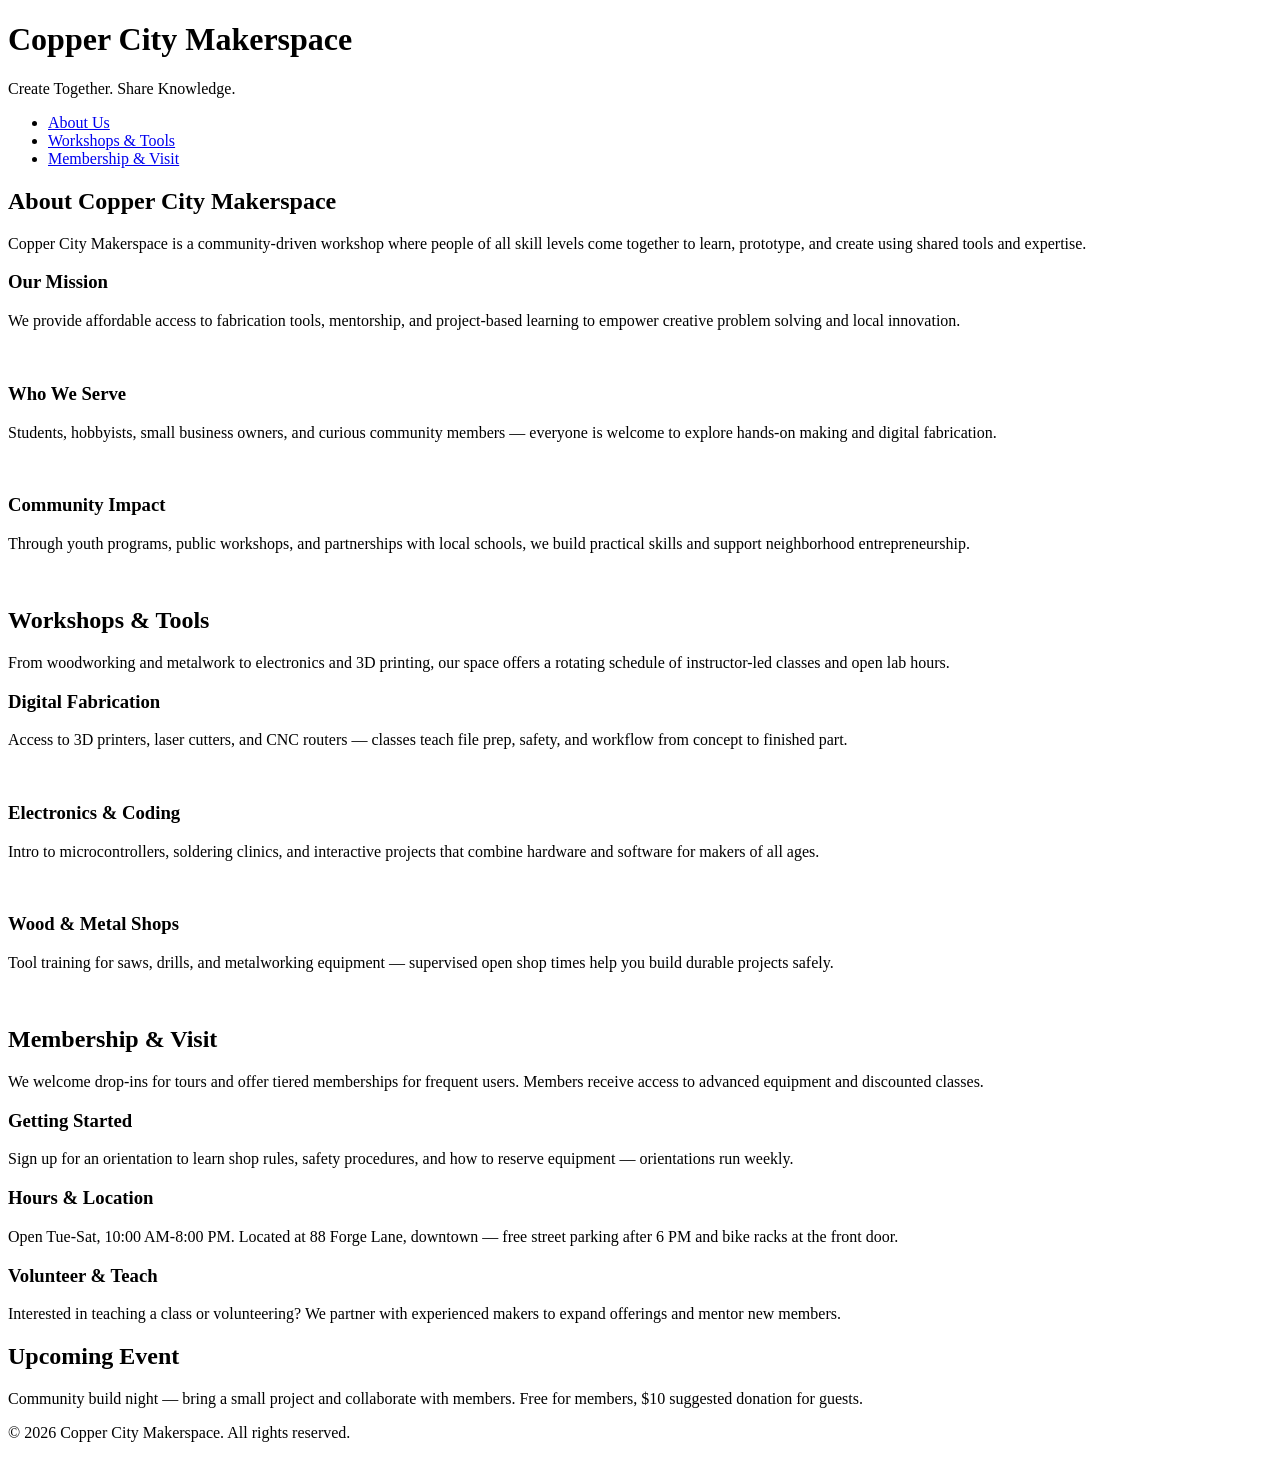
==== index.html @ 4972c2a4 "added new pages" ====
<!DOCTYPE html>
<html lang="en">
<head>
    <meta charset="UTF-8">
    <meta name="viewport" content="width=device-width, initial-scale=1.0">
    <link rel="stylesheet" href="styles.css">
    <title>Copper City Makerspace</title>
</head>
<body>
    <header>
        <h1>Copper City Makerspace</h1>
        <p>Create Together. Share Knowledge.</p>
    </header>
<nav>
    <ul>
        <li><a href="about.html">About Us</a></li>
        <li><a href="workshops.html">Workshops & Tools</a></li>
        <li><a href="memberships.html">Membership & Visit</a></li>
    </ul>
</nav>
<main>
    <section id="about">
        <h2>About Copper City Makerspace</h2>
        <p>Copper City Makerspace is a community-driven workshop where people of all skill levels come together to learn, prototype, and create using shared tools and expertise.</p>
        <div class="card-row">
            <section>
                <h3>Our Mission</h3>
                <p>We provide affordable access to fabrication tools, mentorship, and project-based learning to empower creative problem solving and local innovation.</p>
                <img src="images/engineering.jpg" alt="" width="300">
            </section>
            <section>
                <h3>Who We Serve</h3>
                <p>Students, hobbyists, small business owners, and curious community members — everyone is welcome to explore hands-on making and digital fabrication.</p>
                <img src="images/ideation.jpg" alt="" width="300">
            </section>
            <section>
                <h3>Community Impact</h3>
                <p>Through youth programs, public workshops, and partnerships with local schools, we build practical skills and support neighborhood entrepreneurship.</p>
                <img src="images/storytelling.jpg" alt="" width="300">
            </section>
        </div>
    </section>
    <section id="workshops">
        <h2>Workshops & Tools</h2>
        <p>From woodworking and metalwork to electronics and 3D printing, our space offers a rotating schedule of instructor-led classes and open lab hours.</p>
        <div class="card-row">
            <section>
                <h3>Digital Fabrication</h3>
                <p>Access to 3D printers, laser cutters, and CNC routers — classes teach file prep, safety, and workflow from concept to finished part.</p>
                <img src="images/3Dprinter.jpg" alt="" width="300">
            </section>
            <section>
                <h3>Electronics & Coding</h3>
                <p>Intro to microcontrollers, soldering clinics, and interactive projects that combine hardware and software for makers of all ages.</p>
                <img src="images/microcontroller.jpg" alt="" width="300">
            </section>
            <section>
                <h3>Wood & Metal Shops</h3>
                <p>Tool training for saws, drills, and metalworking equipment — supervised open shop times help you build durable projects safely.</p>
                <img src="images/metalworking.jpg" alt="" width="300">
            </section>
        </div>
    </section>
    <section id="memberships">
        <h2>Membership & Visit</h2>
        <p>We welcome drop-ins for tours and offer tiered memberships for frequent users. Members receive access to advanced equipment and discounted classes.</p>
        <div class="card-row"> 
            <section>
                <h3>Getting Started</h3>
                <p>Sign up for an orientation to learn shop rules, safety procedures, and how to reserve equipment — orientations run weekly.</p>
            </section>
            <section>
                <h3>Hours & Location</h3>
                <p>Open Tue-Sat, 10:00 AM-8:00 PM. Located at 88 Forge Lane, downtown — free street parking after 6 PM and bike racks at the front door.</p>
            </section>
            <section>
                <h3>Volunteer & Teach</h3>
                <p>Interested in teaching a class or volunteering? We partner with experienced makers to expand offerings and mentor new members.</p>
            </section>
        </div>
    </section>
</main>
<aside>
    <h2>Upcoming Event</h2>
    <p>Community build night — bring a small project and collaborate with members. Free for members, $10 suggested donation for guests.</p>
</aside>
<footer>
    <p>&copy; 2026 Copper City Makerspace. All rights reserved.</p>
</footer>
</body>
</html>
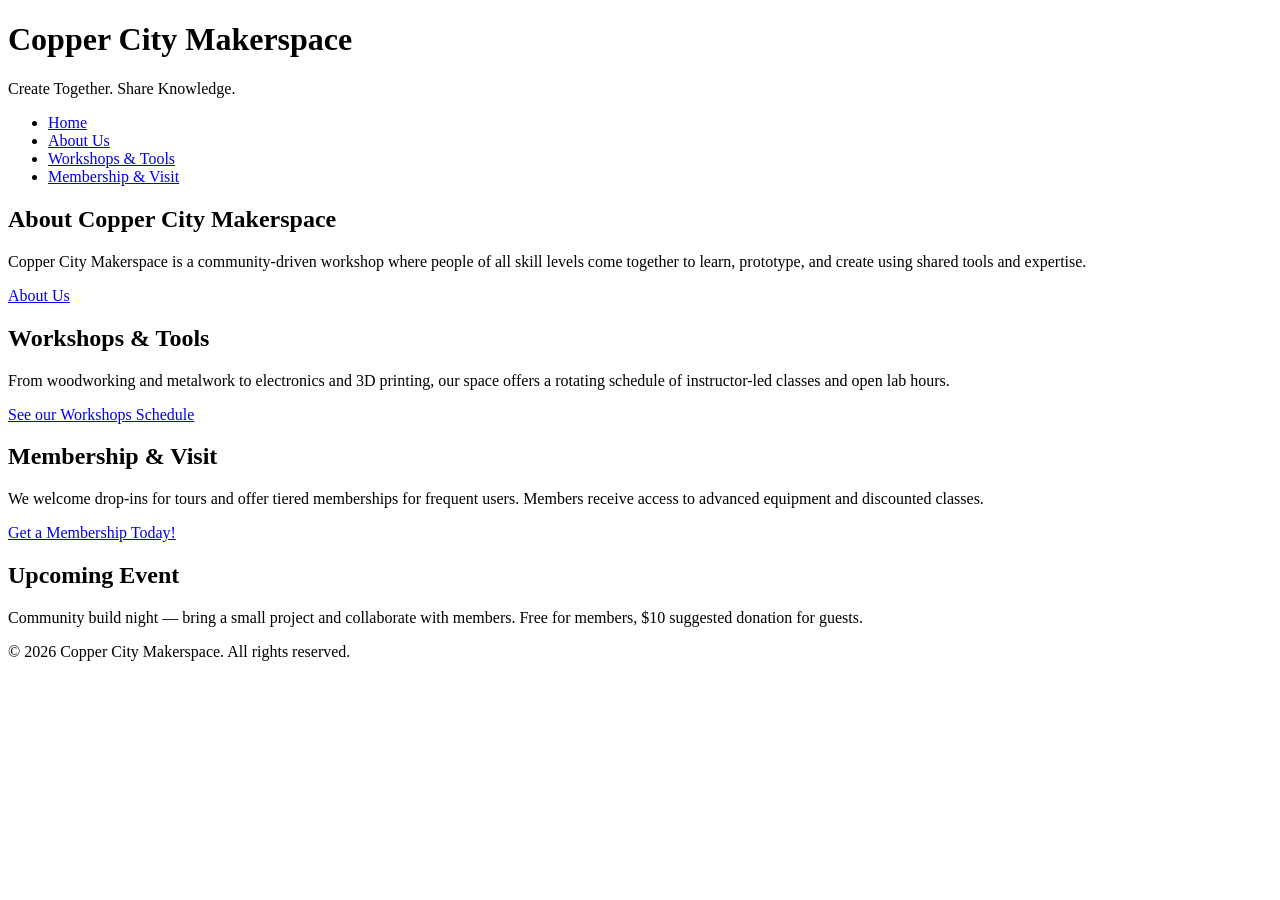
==== commit 7d623f95: "first iteration" ====
--- a/index.html
+++ b/index.html
@@ -13,72 +13,29 @@
     </header>
 <nav>
     <ul>
+        <li><a href="index.html">Home</a></li>
         <li><a href="about.html">About Us</a></li>
         <li><a href="workshops.html">Workshops & Tools</a></li>
         <li><a href="memberships.html">Membership & Visit</a></li>
     </ul>
 </nav>
 <main>
-    <section id="about">
+<section id="about">
         <h2>About Copper City Makerspace</h2>
         <p>Copper City Makerspace is a community-driven workshop where people of all skill levels come together to learn, prototype, and create using shared tools and expertise.</p>
-        <div class="card-row">
-            <section>
-                <h3>Our Mission</h3>
-                <p>We provide affordable access to fabrication tools, mentorship, and project-based learning to empower creative problem solving and local innovation.</p>
-                <img src="images/engineering.jpg" alt="" width="300">
-            </section>
-            <section>
-                <h3>Who We Serve</h3>
-                <p>Students, hobbyists, small business owners, and curious community members — everyone is welcome to explore hands-on making and digital fabrication.</p>
-                <img src="images/ideation.jpg" alt="" width="300">
-            </section>
-            <section>
-                <h3>Community Impact</h3>
-                <p>Through youth programs, public workshops, and partnerships with local schools, we build practical skills and support neighborhood entrepreneurship.</p>
-                <img src="images/storytelling.jpg" alt="" width="300">
-            </section>
-        </div>
+        <a href="about.html">About Us</a>
     </section>
-    <section id="workshops">
+<section id="workshops">
         <h2>Workshops & Tools</h2>
         <p>From woodworking and metalwork to electronics and 3D printing, our space offers a rotating schedule of instructor-led classes and open lab hours.</p>
-        <div class="card-row">
-            <section>
-                <h3>Digital Fabrication</h3>
-                <p>Access to 3D printers, laser cutters, and CNC routers — classes teach file prep, safety, and workflow from concept to finished part.</p>
-                <img src="images/3Dprinter.jpg" alt="" width="300">
-            </section>
-            <section>
-                <h3>Electronics & Coding</h3>
-                <p>Intro to microcontrollers, soldering clinics, and interactive projects that combine hardware and software for makers of all ages.</p>
-                <img src="images/microcontroller.jpg" alt="" width="300">
-            </section>
-            <section>
-                <h3>Wood & Metal Shops</h3>
-                <p>Tool training for saws, drills, and metalworking equipment — supervised open shop times help you build durable projects safely.</p>
-                <img src="images/metalworking.jpg" alt="" width="300">
-            </section>
-        </div>
-    </section>
-    <section id="memberships">
+        <a href="workshops.html">See our Workshops Schedule</a>
+        </section>
+<section id="memberships">
         <h2>Membership & Visit</h2>
         <p>We welcome drop-ins for tours and offer tiered memberships for frequent users. Members receive access to advanced equipment and discounted classes.</p>
-        <div class="card-row"> 
-            <section>
-                <h3>Getting Started</h3>
-                <p>Sign up for an orientation to learn shop rules, safety procedures, and how to reserve equipment — orientations run weekly.</p>
-            </section>
-            <section>
-                <h3>Hours & Location</h3>
-                <p>Open Tue-Sat, 10:00 AM-8:00 PM. Located at 88 Forge Lane, downtown — free street parking after 6 PM and bike racks at the front door.</p>
-            </section>
-            <section>
-                <h3>Volunteer & Teach</h3>
-                <p>Interested in teaching a class or volunteering? We partner with experienced makers to expand offerings and mentor new members.</p>
-            </section>
-        </div>
-    </section>
+        <a href="memberships.html">Get a Membership Today!</a>
+        </section>
+
 </main>
 <aside>
     <h2>Upcoming Event</h2>
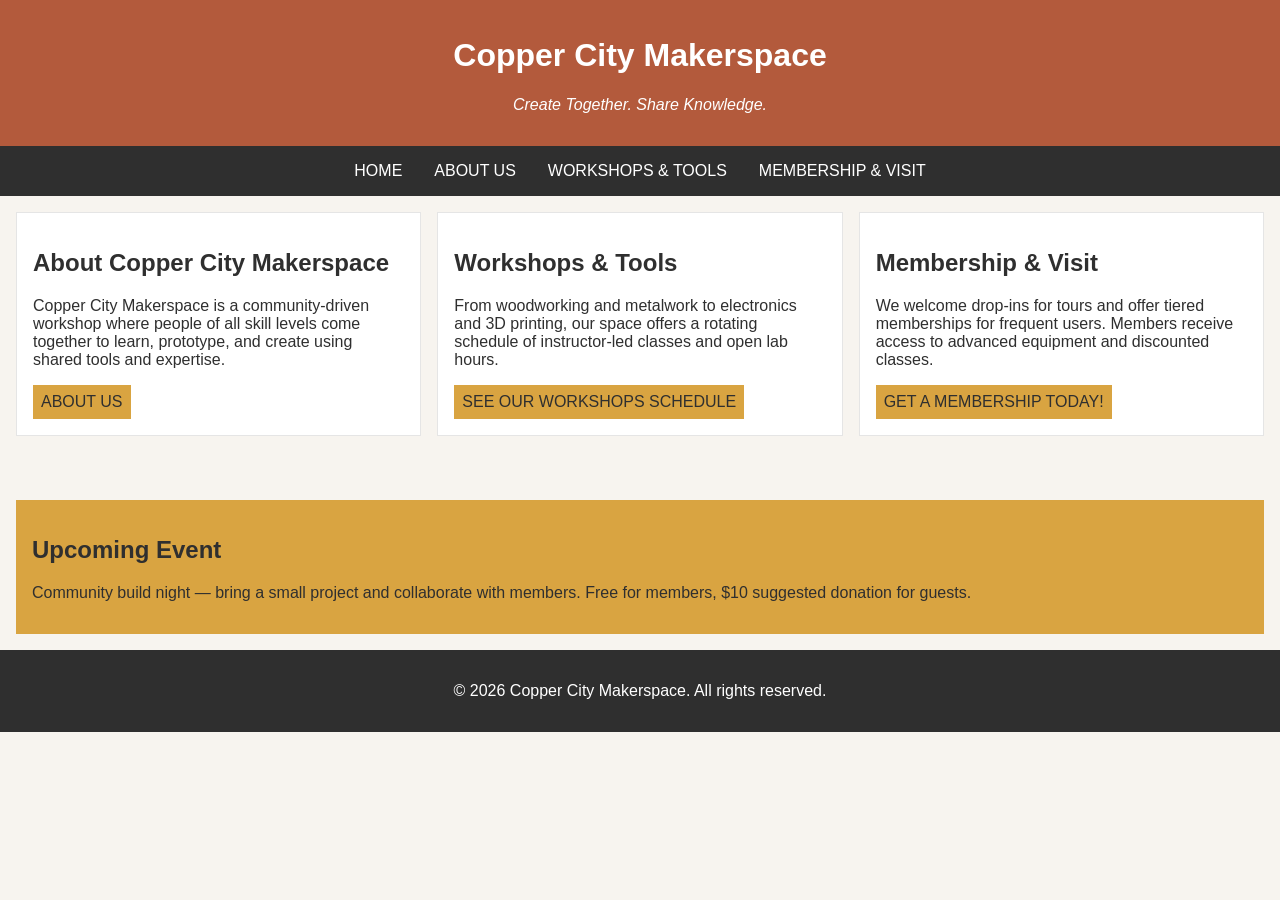
==== commit be561f90: "completed iteration for multipage site" ====
--- a/index.html
+++ b/index.html
@@ -7,10 +7,10 @@
     <title>Copper City Makerspace</title>
 </head>
 <body>
-    <header>
-        <h1>Copper City Makerspace</h1>
+<header>
+    <h1>Copper City Makerspace</h1>
         <p>Create Together. Share Knowledge.</p>
-    </header>
+</header>
 <nav>
     <ul>
         <li><a href="index.html">Home</a></li>
@@ -19,7 +19,7 @@
         <li><a href="memberships.html">Membership & Visit</a></li>
     </ul>
 </nav>
-<main>
+<main class="card-row">
 <section id="about">
         <h2>About Copper City Makerspace</h2>
         <p>Copper City Makerspace is a community-driven workshop where people of all skill levels come together to learn, prototype, and create using shared tools and expertise.</p>
--- a/styles.css
+++ b/styles.css
@@ -0,0 +1,127 @@
+/* =====  CSS by Christina Carrasquilla, updated by Alex Chavez =====  */
+
+/* ===== Color Palette 
+
+Copper:#B35A3C
+Charcoal:#2F2F2F
+Light Background:#F7F4EF
+Card Background:#FFFFFF
+Soft Gold:#D9A441
+Border:#E5E5E5
+
+===== */
+
+/* ===== GLOBAL (Base) Styles ===== */
+
+body {
+    font-family: Arial, sans-serif;
+    margin: 0;
+    background-color: #F7F4EF;
+    color: #2F2F2F;
+    display: grid;
+    grid-template-columns: 1fr;
+}
+
+header {
+    background-color: #B35A3C;
+    color: white;
+    text-align: center;
+    padding: 1rem;
+}
+
+header img {
+    margin-top: 0.5rem;
+}
+header p {
+    font-style:italic;
+}
+nav {
+    background-color: #2F2F2F;
+    padding:.5rem;
+}
+
+nav ul {
+    list-style: none;
+    margin: 0;
+    padding: 0;
+    display: flex;
+    justify-content: center;
+    gap: 1rem;
+}
+
+nav a {
+    color: white;
+    text-decoration: none;
+    padding: 0.5rem;
+    display: inline-block;
+    text-transform:uppercase;
+}
+
+nav a:hover {
+    background-color: #B35A3C;
+}
+
+main {
+    padding: 1rem;
+}
+
+main a {
+    background-color: #D9A441;
+    color: #2F2F2F;
+    text-decoration: none;
+    padding: 0.5rem;
+    display: inline-block;
+    text-transform:uppercase;
+}
+
+main a:hover {
+    background-color: #B35A3C;
+    color: white;
+}
+
+section {
+    margin-bottom: 2rem;
+}
+
+.card-row section {
+    background-color: white;
+    border: 1px solid #E5E5E5;
+    padding: 1rem;
+}
+
+img {
+    display: block;
+    margin-top: 0.5rem;
+    max-width: 100%;
+}
+
+aside {
+    background-color: #D9A441;
+    padding: 1rem;
+    margin: 1rem;
+}
+
+footer {
+    background-color: #2F2F2F;
+    color: white;
+    text-align: center;
+    padding: 1rem;
+}
+/*==== MEDIA QUERY (MEDIUM ====*/
+@media screen and (min-width:817px) {
+    nav ul {
+    display: flex;
+    justify-content: center;
+    gap: 1rem;
+}
+
+.card-row {
+    display: flex;
+    gap: 1rem;
+}
+
+.card-row section {
+    width: 30%;
+}
+    
+}
